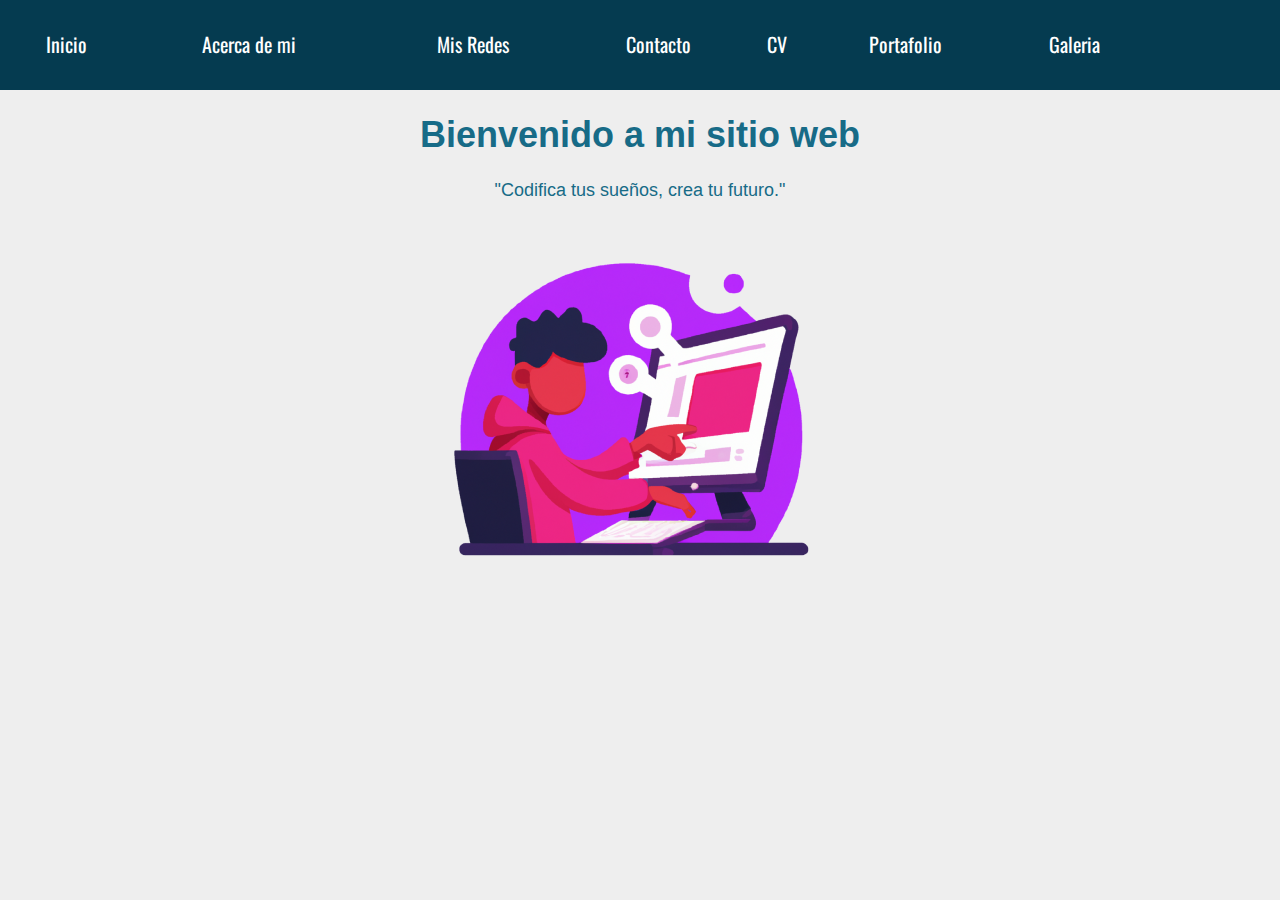
==== index.html @ 199f2f52 "se agrega el proyecto" ====
<!DOCTYPE html>
<html lang="en">

<head>
  <meta charset="UTF-8" />
  <meta name="viewport" content="width=device-width, initial-scale=1.0" />
  <title>Index</title>

  <link rel="stylesheet" type="text/css" href="/estilos/style.css">


</head>

<frameset rows="10%, 90%" border="0" noresize>
  <frameset cols="100%">
    <frame src="menu.html">
  </frameset>
  <frame name=contenido src="inicio.html" frameborder="0">
</frameset>

</html>
---- estilos/style.css ----
/* Estilos para los enlaces */





a {
  text-decoration: none;
  /* Quitar subrayado */
  color: #ffffff;
  font-size: 20px;
}

table {
  font-family: 'Oswald', sans-serif;
  font-size: 5px;
}
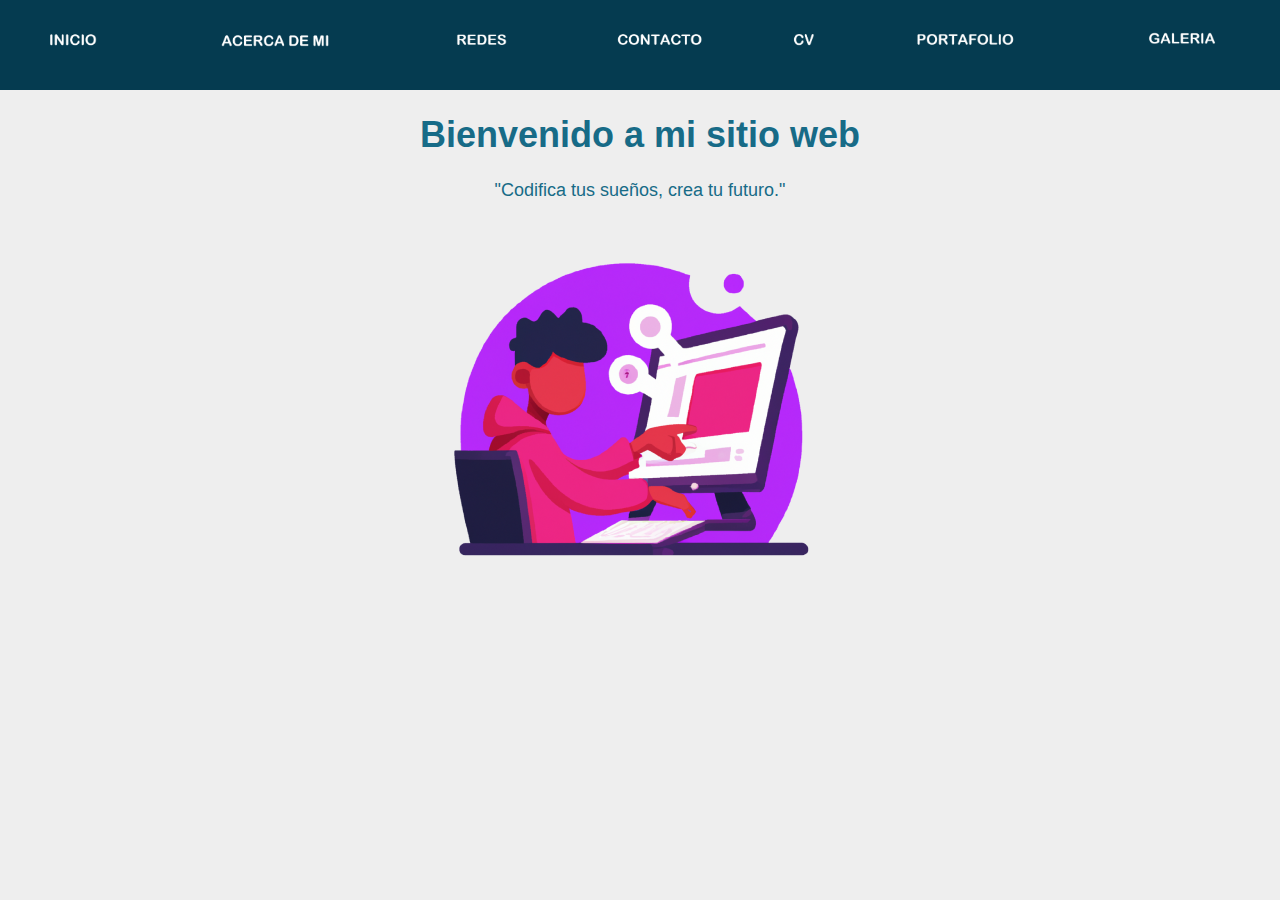
==== commit 655aeb4b: "cambio del mmenú a fotos" ====
--- a/index.html
+++ b/index.html
@@ -13,7 +13,7 @@
 
 <frameset rows="10%, 90%" border="0" noresize>
   <frameset cols="100%">
-    <frame src="menu.html">
+    <frame src="menu.html" scrolling="no">
   </frameset>
   <frame name=contenido src="inicio.html" frameborder="0">
 </frameset>
--- a/estilos/style.css
+++ b/estilos/style.css
@@ -1,6 +1,12 @@
 
 /* Estilos para los enlaces */
-
+.centrar-tabla {
+  width: 100%;
+  height: 11%;
+  display: flex;
+  justify-content: center;
+  align-items: center;
+}
 
 
 
@@ -12,8 +18,3 @@
   font-size: 20px;
 }
 
-table {
-  font-family: 'Oswald', sans-serif;
-  font-size: 5px;
-}
-
